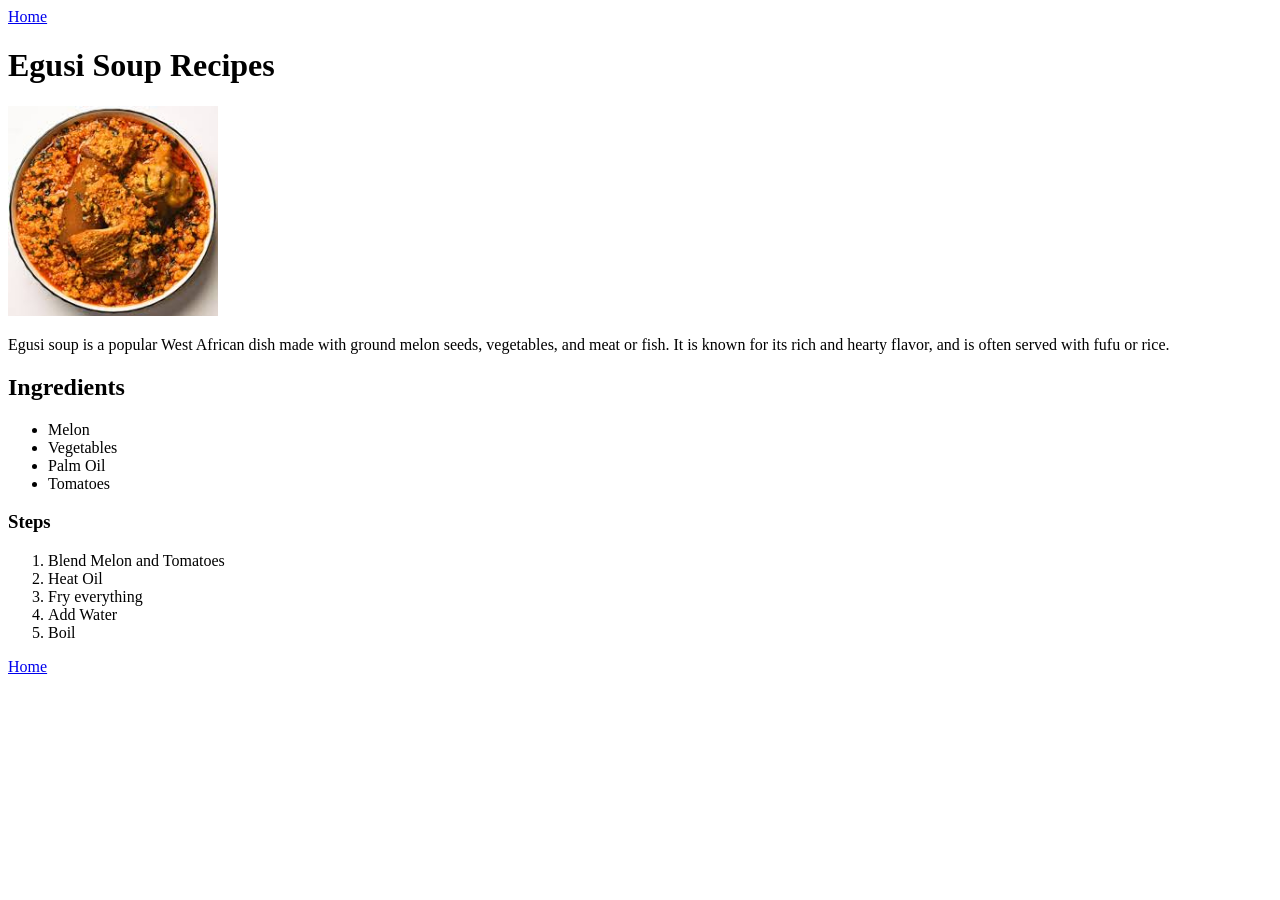
==== recipes/EgusiSoup.html @ b2ec77ad "Edit recipes/EgusiSoup.html and recipes/FriedRice.html and recipes/JollofRice.html" ====
<!DOCTYPE html>
<html lang="en">
<head> 
    <meta charset="UTF-8">
    <title>Egusi Soup Recipe</title>
</head>
<body>
    <a href="../index.html">Home</a>
    <h1>Egusi Soup Recipes</h1>
    <img src="./img-recipes/EgusiSoup.jpeg" alt="Egusi Soup" height="210"width="210">
    <p>Egusi soup is a popular West African dish made with ground melon seeds, vegetables, and meat or fish. It is known for its rich and hearty flavor, and is often served with fufu or rice.</p>
    <h2>Ingredients</h2>
    <ul>
        <li>Melon</li>
        <li>Vegetables</li>
        <li>Palm Oil</li>
        <li>Tomatoes</li>
    </ul>
    <h3>Steps</h3>
    <ol>
        <li>Blend Melon and Tomatoes</li>
        <li>Heat Oil</li>
        <li>Fry everything</li>
        <li>Add Water</li>
        <li>Boil</li>
    </ol>
    <a href="../index.html">Home</a>
</body>
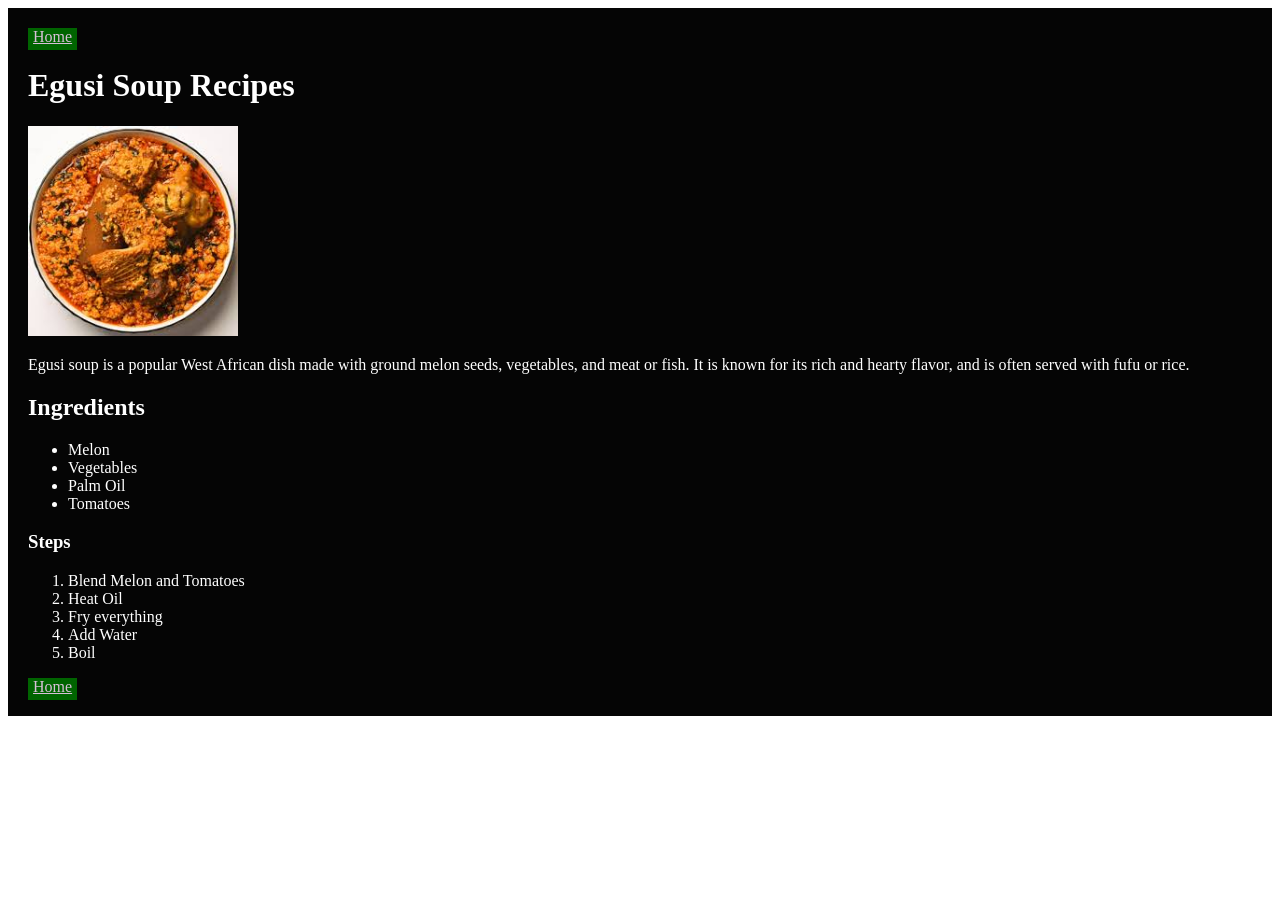
==== commit 782b0f66: "Style the page" ====
--- a/recipes/EgusiSoup.html
+++ b/recipes/EgusiSoup.html
@@ -3,9 +3,11 @@
 <head> 
     <meta charset="UTF-8">
     <title>Egusi Soup Recipe</title>
+    <link rel="stylesheet" href="../style.css">
 </head>
 <body>
-    <a href="../index.html">Home</a>
+    <div class="Egusi">
+    <a class="home" href="../index.html">Home</a>
     <h1>Egusi Soup Recipes</h1>
     <img src="./img-recipes/EgusiSoup.jpeg" alt="Egusi Soup" height="210"width="210">
     <p>Egusi soup is a popular West African dish made with ground melon seeds, vegetables, and meat or fish. It is known for its rich and hearty flavor, and is often served with fufu or rice.</p>
@@ -24,5 +26,6 @@
         <li>Add Water</li>
         <li>Boil</li>
     </ol>
-    <a href="../index.html">Home</a>
+   <a class="home" href="../index.html">Home</a>
+   </div>
 </body>
--- a/style.css
+++ b/style.css
@@ -0,0 +1,52 @@
+*{color: white;}
+
+.boxfr {
+  background-color: darkgreen;
+  padding: 10px;
+  margin-bottom: 10px;
+  font-size: 40px;
+}
+
+.boxjr {
+  background-color: saddlebrown;
+  padding: 10px;
+  margin-bottom: 10px;
+  font-size: 40px;
+}
+
+.boxes {
+  background-color: darkgoldenrod;
+  padding: 10px;
+  margin-bottom: 10px;
+  font-size: 40px;
+}
+
+.frc {
+  background-color: black;
+  color: white;
+  padding: 10px;
+  margin-bottom: 10px;
+  font-size: 20px;
+}
+
+.Egusi,
+.Jollof,
+.Fried
+{
+  background-color: rgb(5, 5, 5);
+  color: whitesmoke;
+  padding: 20px;
+}
+
+.home {
+  background-color: darkgreen;
+  color: thistle;
+  padding: fit-content;
+  padding-left: 5px;
+  padding-right: 5px;
+  padding-block-end: 5px;
+  height: fit-content;
+  width: fit-content;
+  margin-top: 50px;
+  margin-bottom: 20px;
+  }
